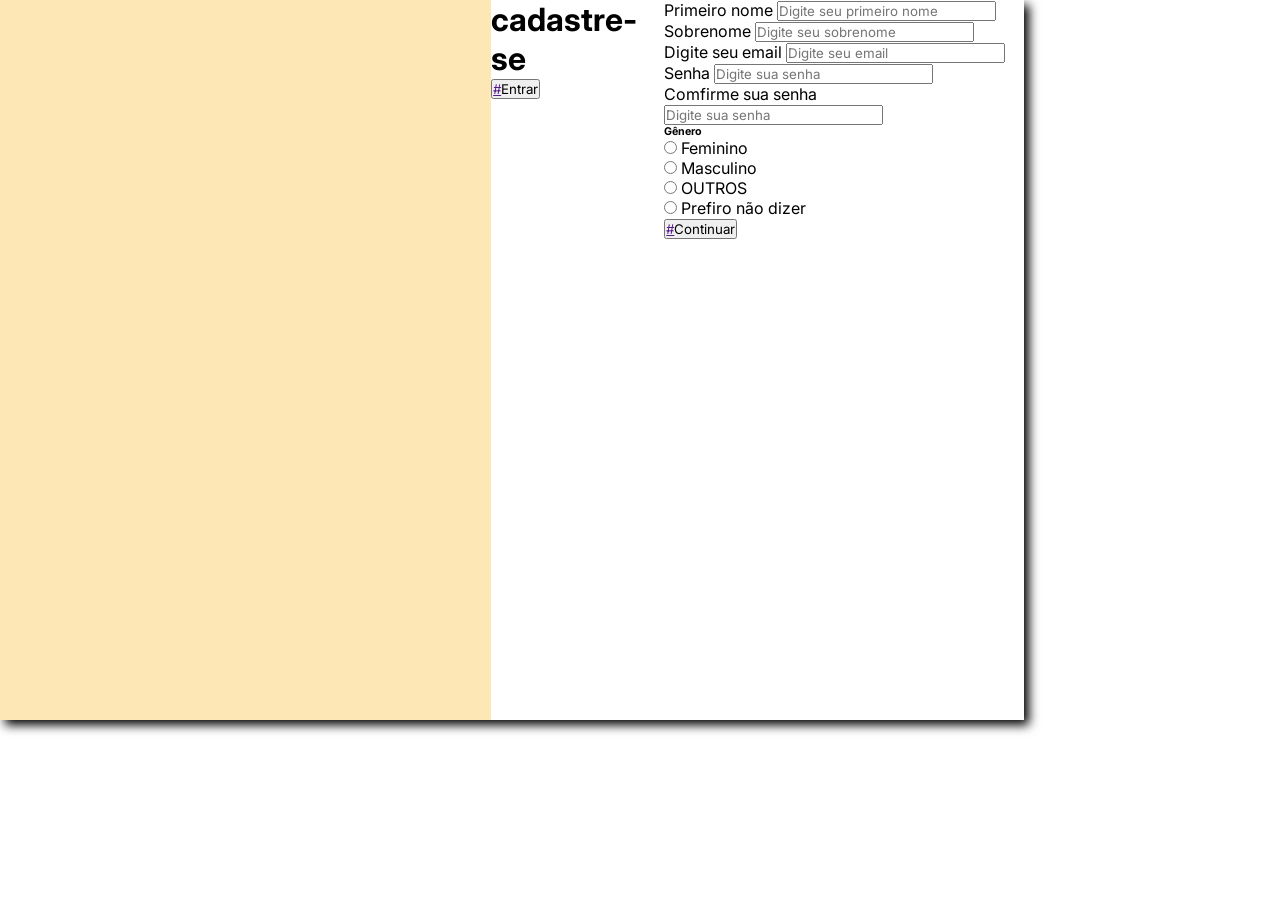
==== TAYSON/formulario 2/index.html @ 6de9b5da "11/10" ====
<!DOCTYPE html>
<html lang="pt-br">

<head>
    <meta charset="x-ua-Compatible" content="IE=edge">
    <meta charset="UTF-8">
    <meta name="viewport" content="width=device-width, initial-scale=1.0">
    <link rel="stylesheet" href="style2.css">
    <title>Formulario de cadrasto</title>

    <style>

@import url('https://fonts.googleapis.com/css2?family=Inter:ital,opsz,wght@0,14..32,100..900;1,14..32,100..900&display=swap');
*{
    padding: 0;
    margin: 0;
    box-sizing: border-box;
    font-family: 'Inter', sans-serif;
}padding

body{
    width: 100%;
    height: 100vh;
    display: flex;
    justify-content: center;
    align-items: center;
    background: #0c0ce94d;
}

.container{
    width: 80%;
    height: 80vh;
    display: flex;
    box-shadow: 5px 5px 10px rgba(0,0,0.212);
}

.form-image {
    width: 50%;
    display: flex;
    justify-content: center;
    align-items: center;
    background-color: #fde3a7d7;
    padding: 1rem;
}


    </style>
</head>

    
<body>
      <div class="container">
        <div class="form-image">
            <img src="../formulario 2/img/undraw_shopping_re_hdd9.svg" alt="">
            </div class form>
            <form action="#"></form>
            <div class="form-header">
                <div class="title">
                    <h1>cadastre-se</h1>
                </div>
                <div class="login-button">
                    <button><a href="">#</a>Entrar</button>
                </div>
           </div>

        <div class="input-group">
           <div class="input-box">
                <label form="firstname">Primeiro nome</label>
                <input id="fistname" type="text" name="firstname" placeholder="Digite seu primeiro nome" required>
           </div>


          <div class="input-group">
    <div class="input-box">
                 <label form="lastname">Sobrenome</label>
                 <input id="lastname" type="text" name="lastname" placeholder="Digite seu sobrenome" required>
            </div>

            <div class="input-group">
                <div class="input-box">
                     <label form="email">Digite seu email</label>
                     <input id="email" type="email" name="email" placeholder="Digite seu email" required>
                </div>

                <div class="input-group">
                    <div class="input-box">
                         <label form="password">Senha</label>
                         <input id="password" type="password" name="password" placeholder="Digite sua senha" required>
                </div>

        
                    <div class="input-group">
                        <div class="input-box">
                             <label form="Comfirmpassword">Comfirme sua senha</label>
                             <input id="Comfirmpassword" type="Comfirmpassword" name="Comfirmpassword" placeholder="Digite sua senha" required>
                    </div>
                        <div class="gender-inputs">
                            <h6>Gênero<h6>
                    </div>
                     
                    <div class="gender-group">
                        <div class="gender-imput">
                            <input type="radio" id="female" name="gender">
                            <label for="female">Feminino</label>
                    </div>

                        <div class="gender-group">
                            <div class="gender-imput">
                                <input type="radio" id="male" name="gender">
                                <label for="male">Masculino</label>
                    </div>

                        <div class="gender-group">
                            <div class="gender-imput">
                                <input type="radio" id="others" name="gender">
                                <label for="others">OUTROS</label>
                        </div>


                        <div class="gender-group">
                            <div class="gender-imput">
                                <input type="radio" id="none" name="gender">
                                <label for="none">Prefiro não dizer</label>
                        </div>
                    </div>
                 </div>
                </div class="continue-button">
                  <button><a href="">#</a>Continuar</button>
    
         
         

     

            

</body>
      
</html>
---- TAYSON/formulario 2/style2.css ----
@import url('https://fonts.googleapis.com/css2?family=Inter:ital,opsz,wght@0,14..32,100..900;1,14..32,100..900&display=swap');
*{
    padding: 0;
    margin: 0;
    box-sizing: border-box;
    font-family: 'Inter', sans-serif;
}padding

body{
    width: 100%;
    height: 100vh;
    display: flex;
    justify-content: center;
    align-items: center;
    background: #0c0ce94d;
}

.container{
    width: 80%;
    height: 80vh;
    display: flex;
    box-shadow: 5px 5px 10px rgba(0,0,0.212);
}

.form-image {
    width: 50%;
    display: flex;
    justify-content: center;
    align-items: center;
    background-color: #fde3a7d7;
    padding: 1rem;
}
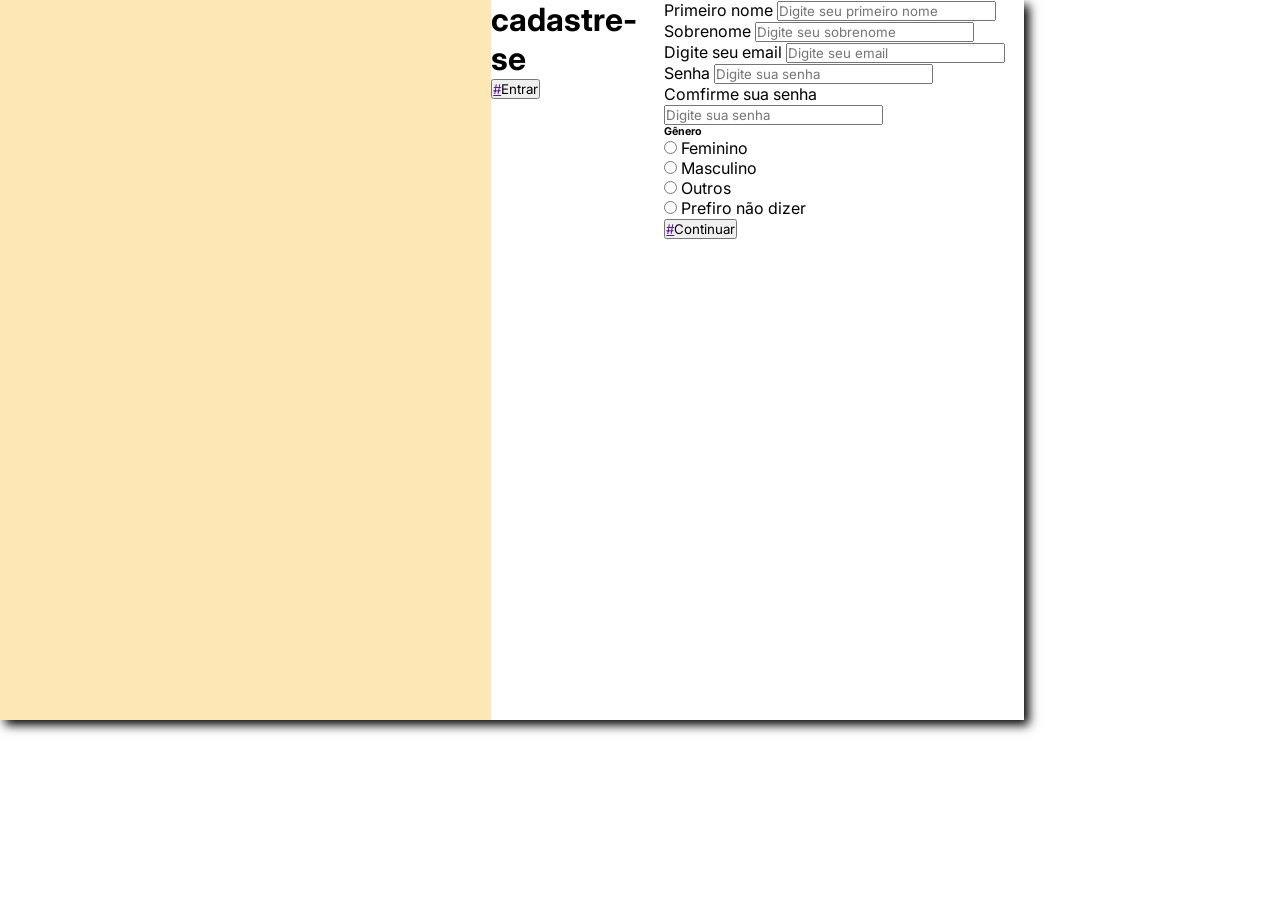
==== commit f1d407f4: "15/10" ====
--- a/TAYSON/formulario 2/index.html
+++ b/TAYSON/formulario 2/index.html
@@ -113,7 +113,7 @@
                         <div class="gender-group">
                             <div class="gender-imput">
                                 <input type="radio" id="others" name="gender">
-                                <label for="others">OUTROS</label>
+                                <label for="others">Outros</label>
                         </div>
 
 
